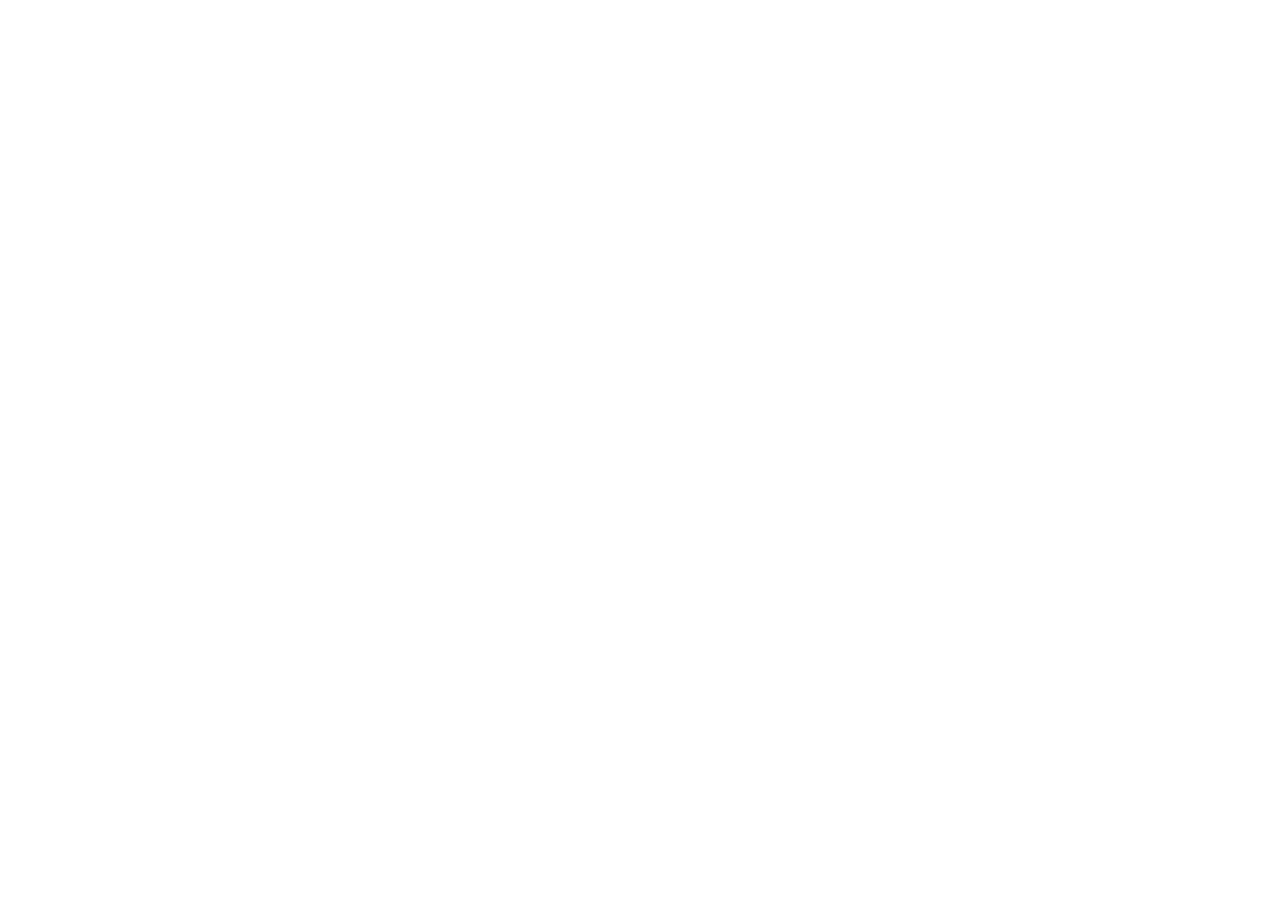
==== site/index.html @ 8a5b1d71 "feat: adiciona base do site e Readme vazio" ====
<!DOCTYPE html>
<html lang="en">
<head>
    <meta charset="UTF-8">
    <meta name="viewport" content="width=device-width, initial-scale=1.0">
    <link rel="stylesheet" href="style.css">
    <title>Site Aps QRCode</title>
</head>
<body>

</body>
</html>
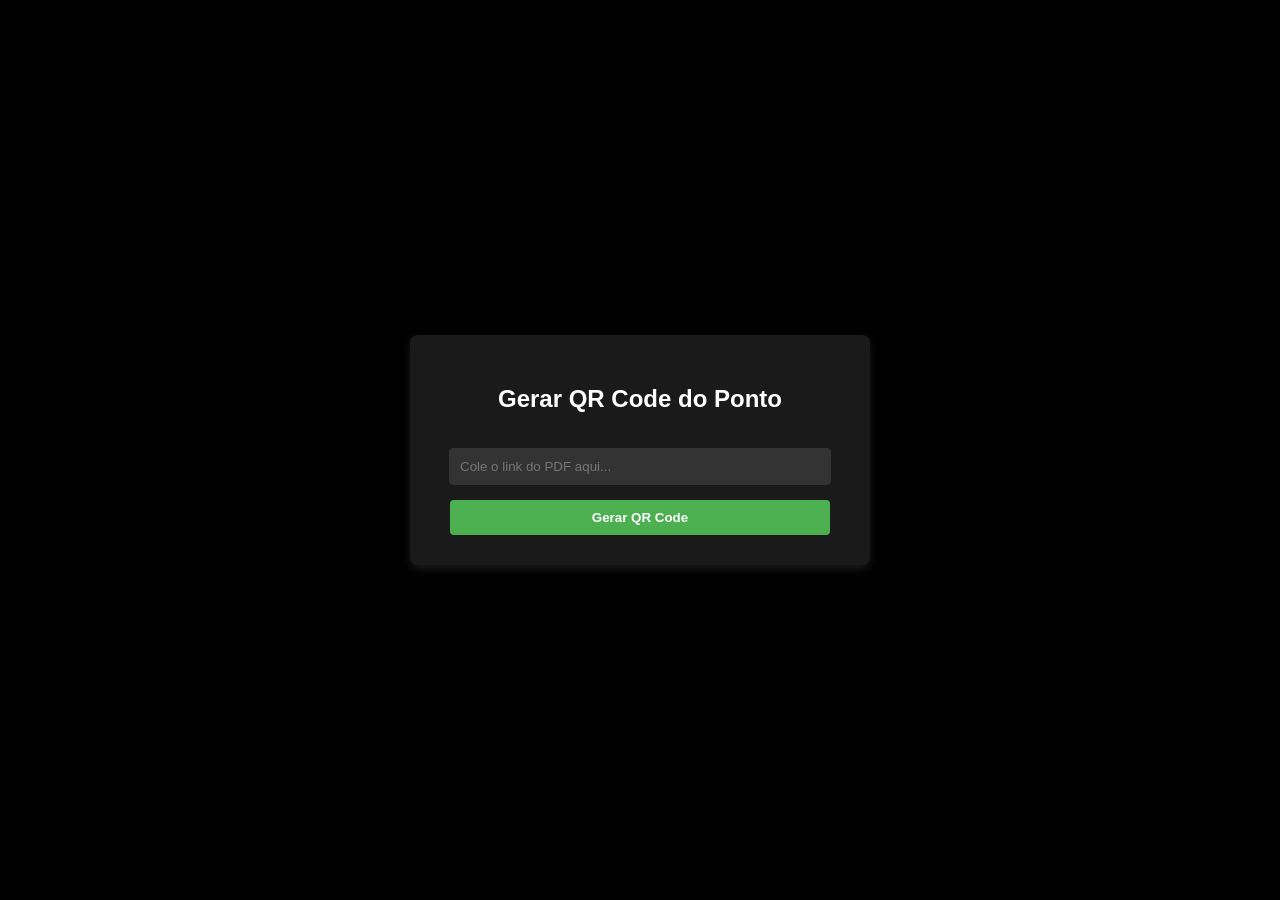
==== commit 3dcc0c99: "Adiciona telas dee login e cadastro" ====
--- a/site/index.html
+++ b/site/index.html
@@ -1,12 +1,25 @@
 <!DOCTYPE html>
-<html lang="en">
+<html lang="pt-BR">
 <head>
     <meta charset="UTF-8">
     <meta name="viewport" content="width=device-width, initial-scale=1.0">
+    <title>Gerador de QR Code SPDA</title>
     <link rel="stylesheet" href="style.css">
-    <title>Site Aps QRCode</title>
 </head>
 <body>
+    <div class="container">
+        <h2>Gerar QR Code do Ponto</h2>
+        
+        <input type="url" id="link-pdf" placeholder="Cole o link do PDF aqui..." required>
+        
+        <button id="btn-gerar">Gerar QR Code</button>
 
+        <div id="area-resultado" style="display: none;">
+            <p>QR Code Gerado:</p>
+            <img id="qr-code-img" src="" alt="QR Code do Ponto de Inspeção">
+        </div>
+    </div>
+
+    <script src="script.js"></script>
 </body>
 </html>
--- a/site/style.css
+++ b/site/style.css
@@ -0,0 +1,56 @@
+body {
+    background-color: #000000;
+    color: #ffffff;
+    font-family: Arial, sans-serif;
+    display: flex;
+    justify-content: center;
+    align-items: center;
+    height: 100vh;
+    margin: 0;
+}
+
+.container {
+    background-color: #1a1a1a;
+    padding: 30px;
+    border-radius: 8px;
+    text-align: center;
+    width: 100%;
+    max-width: 400px;
+    box-shadow: 0 4px 8px rgba(255,255,255,0.1);
+}
+
+input {
+    width: 90%;
+    padding: 10px;
+    margin: 15px 0;
+    border: 1px solid #333;
+    border-radius: 4px;
+    background-color: #333;
+    color: white;
+}
+
+button {
+    width: 95%;
+    padding: 10px;
+    background-color: #4CAF50;
+    color: white;
+    border: none;
+    border-radius: 4px;
+    cursor: pointer;
+    font-weight: bold;
+}
+
+button:hover {
+    background-color: #45a049;
+}
+
+#area-resultado {
+    margin-top: 20px;
+    padding-top: 20px;
+    border-top: 1px solid #333;
+}
+
+img {
+    max-width: 200px;
+    border-radius: 4px;
+}
